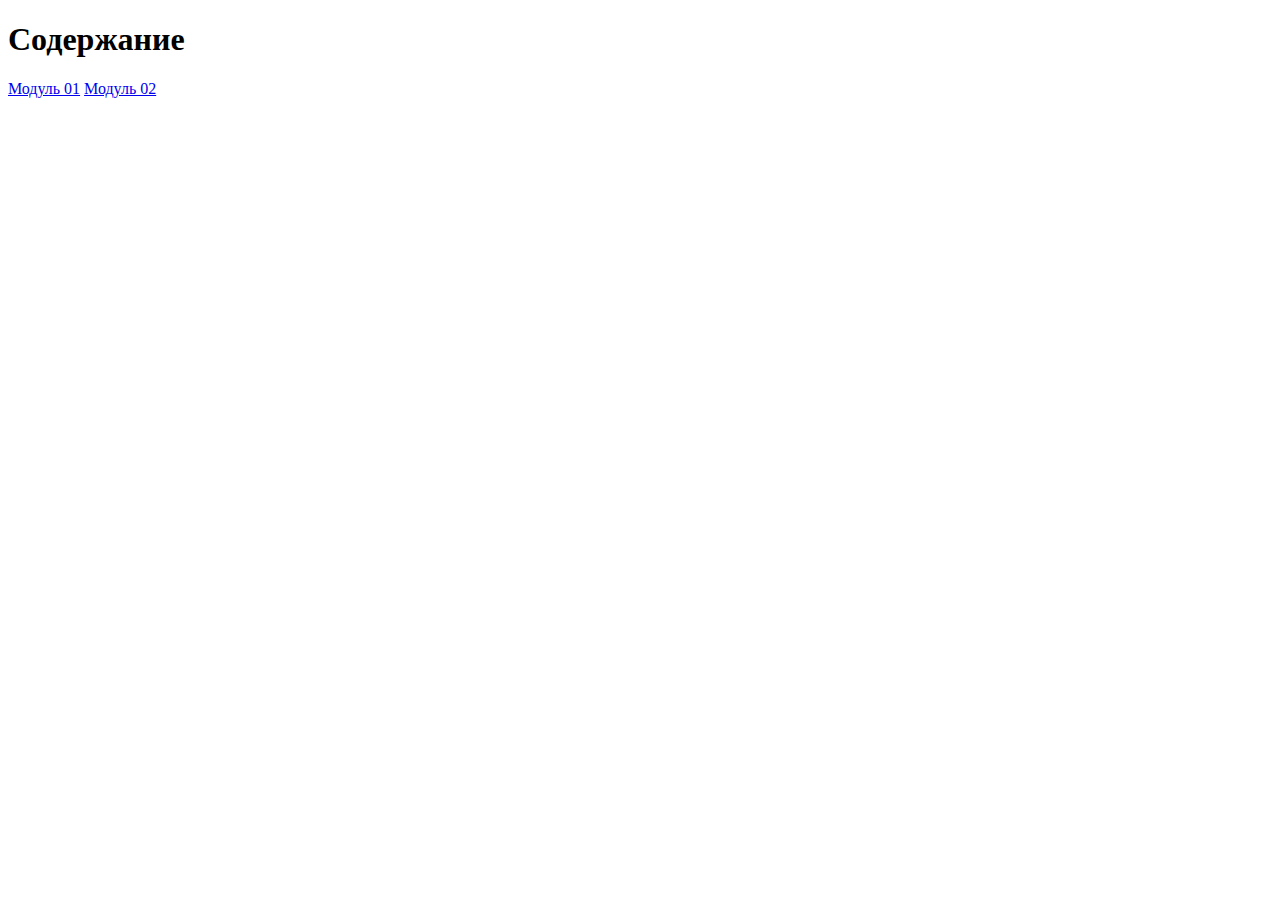
==== index.html @ 87f9c0a0 "add 02 module html" ====
<!DOCTYPE html>
<html lang="en">
  <head>
    <meta charset="UTF-8" />
    <meta http-equiv="X-UA-Compatible" content="IE=edge" />
    <meta name="viewport" content="width=device-width, initial-scale=1.0" />
    <title>JS</title>
  </head>
  <body>
    <h1>Содержание</h1>
    <a href="./01.html">Модуль 01</a>
    <a href="./02.html">Модуль 02</a>
  </body>
</html>
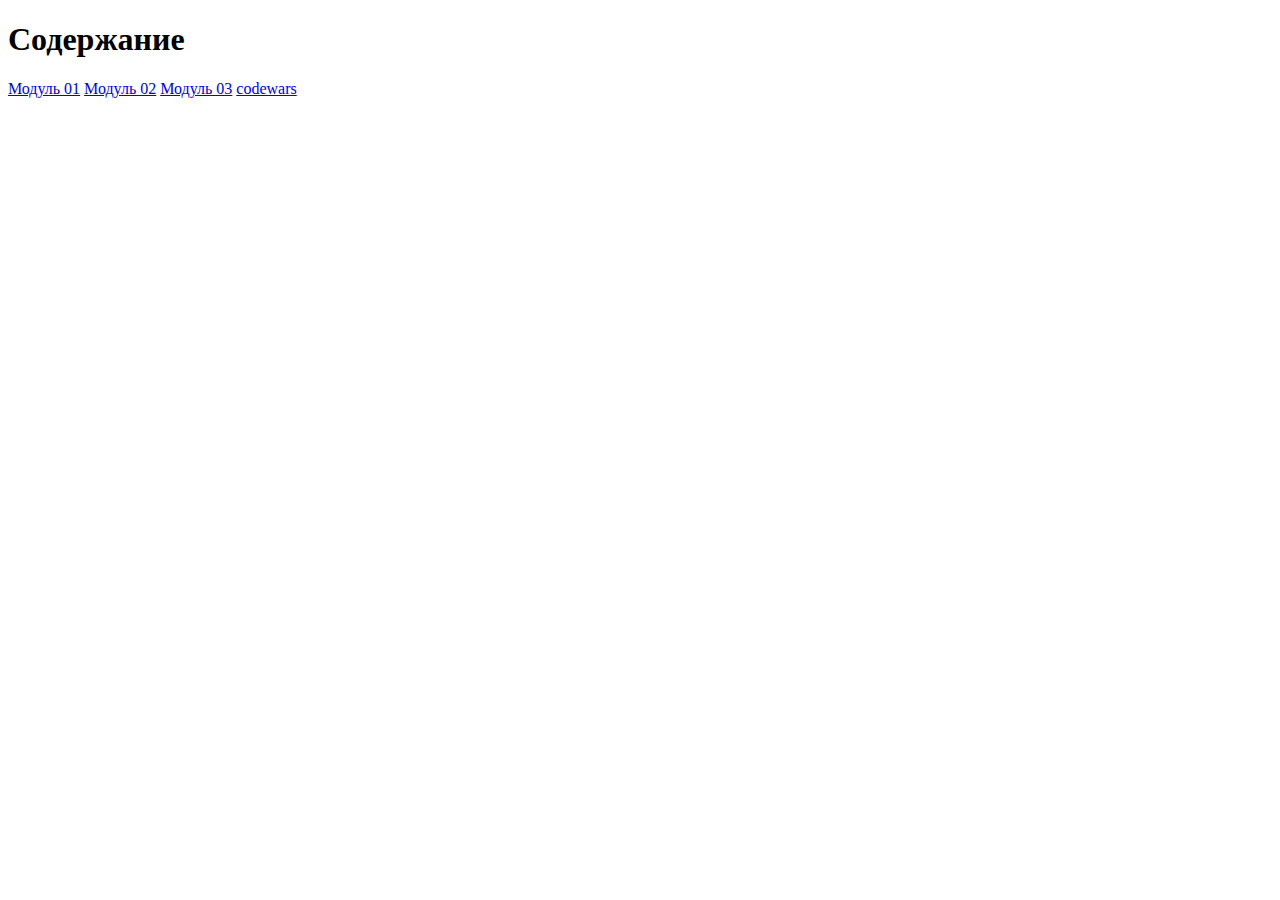
==== commit fa3c0c6b: "03" ====
--- a/index.html
+++ b/index.html
@@ -10,5 +10,7 @@
     <h1>Содержание</h1>
     <a href="./01.html">Модуль 01</a>
     <a href="./02.html">Модуль 02</a>
+    <a href="./03.html">Модуль 03</a>
+    <a href="./codewars.html">codewars</a>
   </body>
 </html>
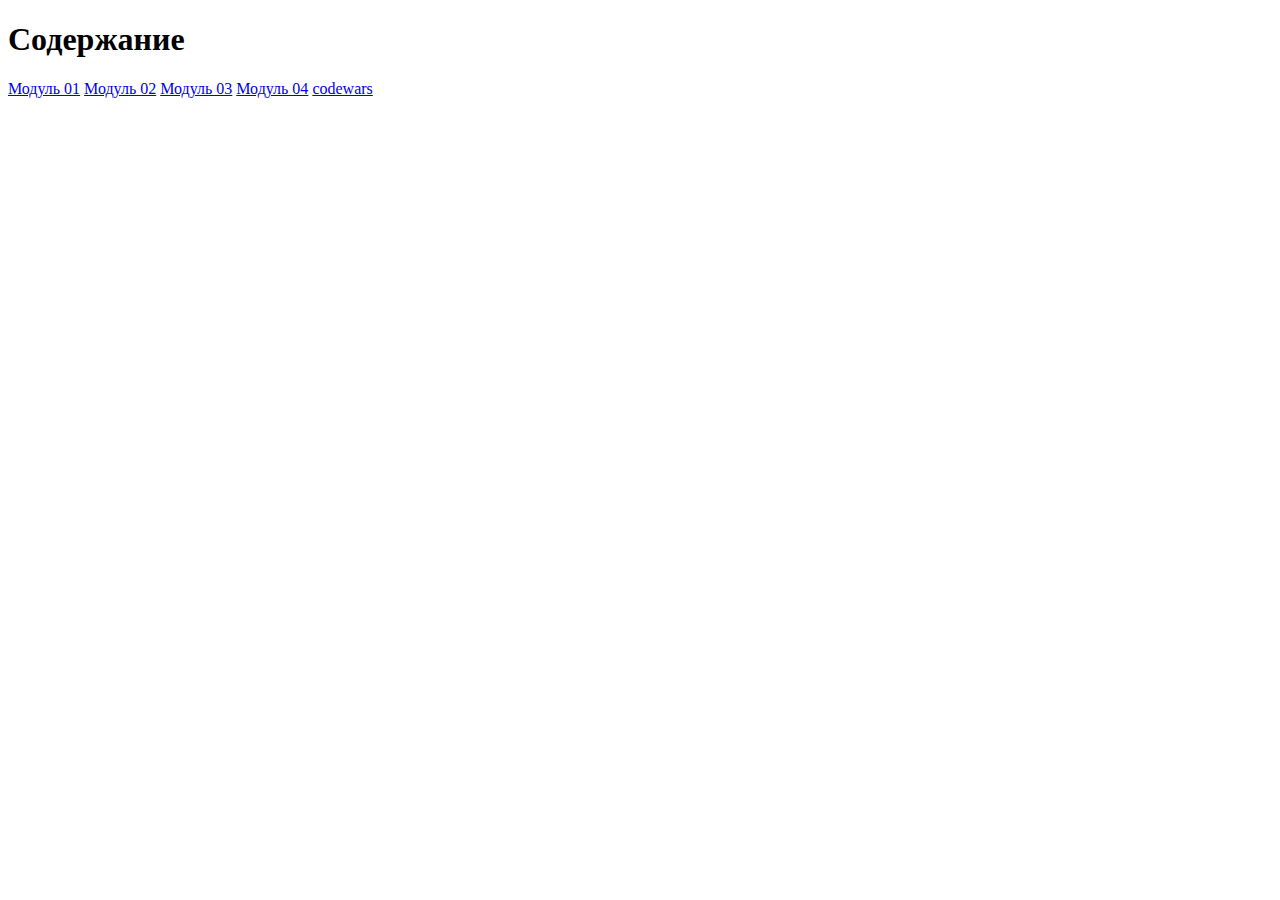
==== commit 364d862d: "added initial files" ====
--- a/index.html
+++ b/index.html
@@ -11,6 +11,7 @@
     <a href="./01.html">Модуль 01</a>
     <a href="./02.html">Модуль 02</a>
     <a href="./03.html">Модуль 03</a>
+    <a href="./04.html">Модуль 04</a>
     <a href="./codewars.html">codewars</a>
   </body>
 </html>
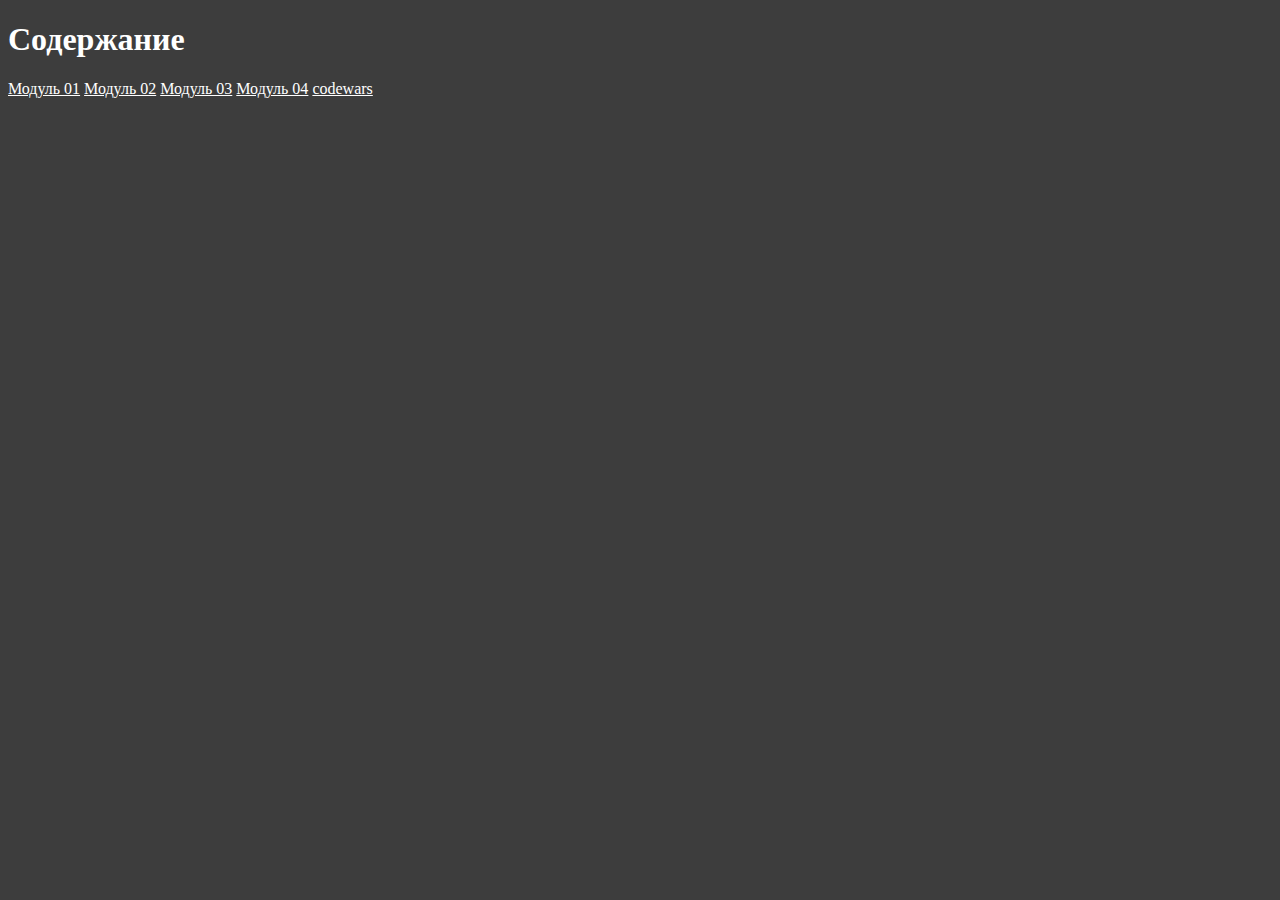
==== commit 8c0cc5fb: "added styles" ====
--- a/index.html
+++ b/index.html
@@ -5,6 +5,7 @@
     <meta http-equiv="X-UA-Compatible" content="IE=edge" />
     <meta name="viewport" content="width=device-width, initial-scale=1.0" />
     <title>JS</title>
+    <link rel="stylesheet" href="./css/styles.css" />
   </head>
   <body>
     <h1>Содержание</h1>
--- a/css/styles.css
+++ b/css/styles.css
@@ -0,0 +1,8 @@
+body {
+  background-color: rgb(61, 61, 61);
+  color: white;
+}
+
+a {
+  color: white;
+}
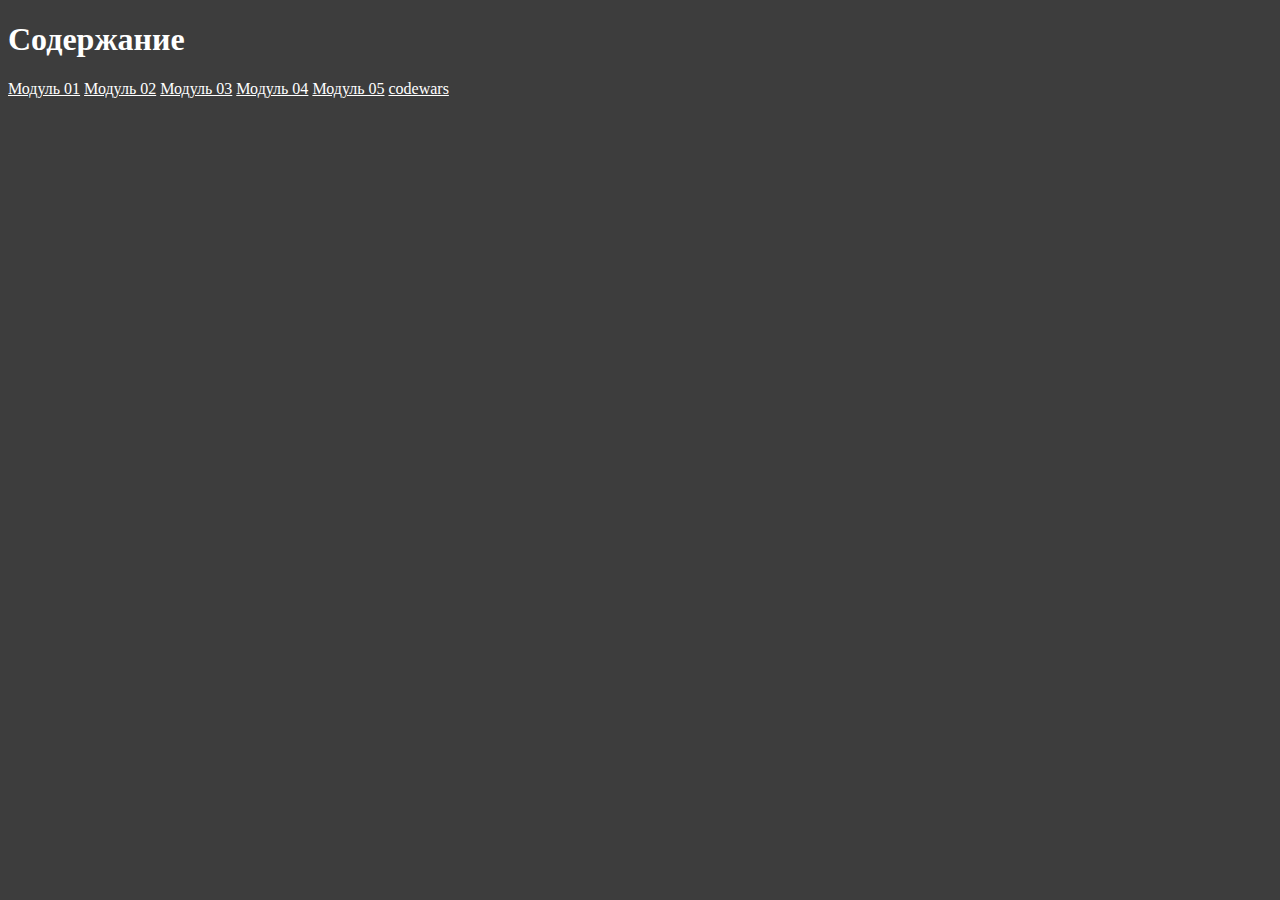
==== commit 47dacdc4: "added initial files" ====
--- a/index.html
+++ b/index.html
@@ -13,6 +13,7 @@
     <a href="./02.html">Модуль 02</a>
     <a href="./03.html">Модуль 03</a>
     <a href="./04.html">Модуль 04</a>
+    <a href="./05.html">Модуль 05</a>
     <a href="./codewars.html">codewars</a>
   </body>
 </html>
--- a/css/styles.css
+++ b/css/styles.css
@@ -6,3 +6,7 @@
 a {
   color: white;
 }
+
+p {
+  margin: 0;
+}
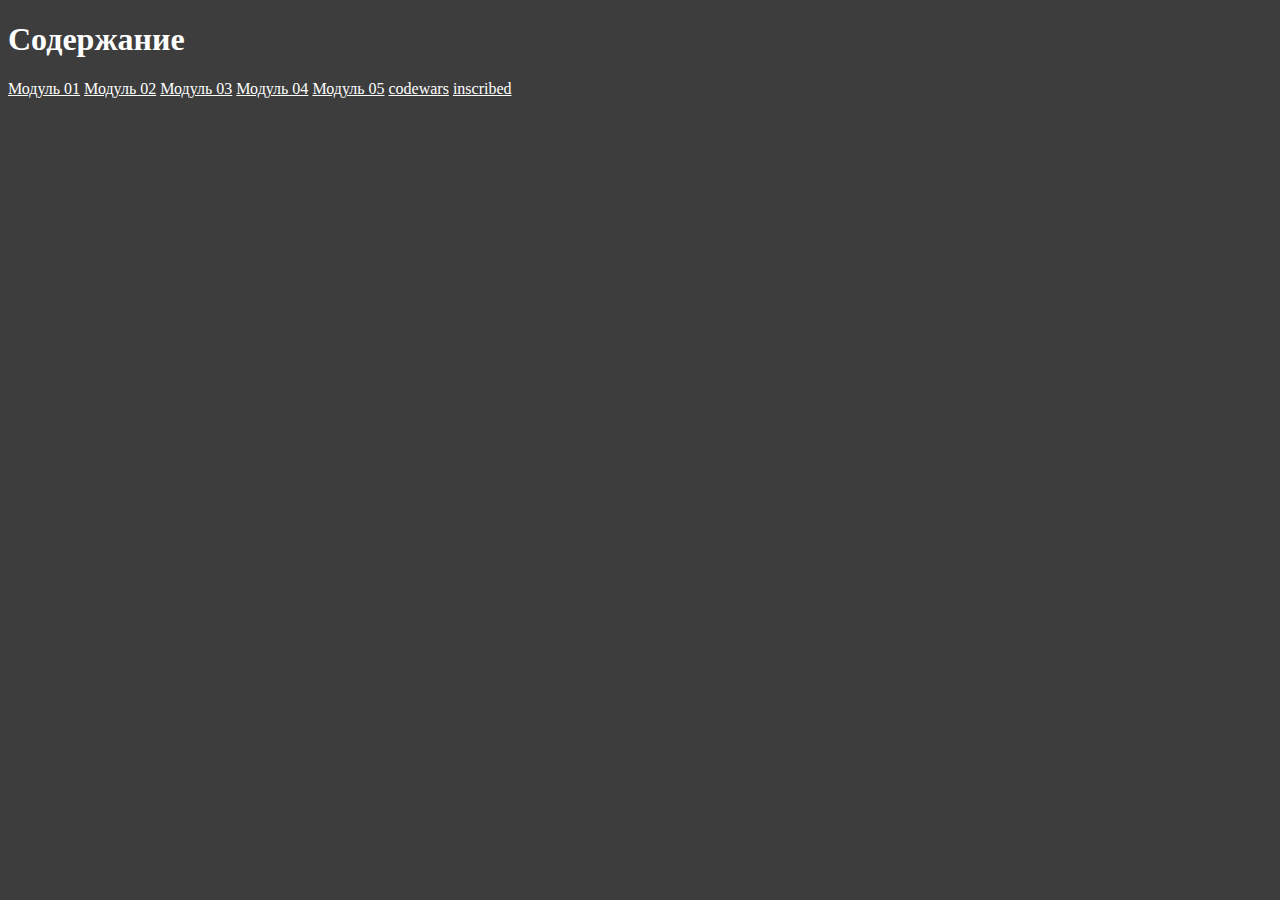
==== commit 82ca724b: "inscribed" ====
--- a/index.html
+++ b/index.html
@@ -15,5 +15,6 @@
     <a href="./04.html">Модуль 04</a>
     <a href="./05.html">Модуль 05</a>
     <a href="./codewars.html">codewars</a>
+    <a href="./inscribed.html">inscribed</a>
   </body>
 </html>
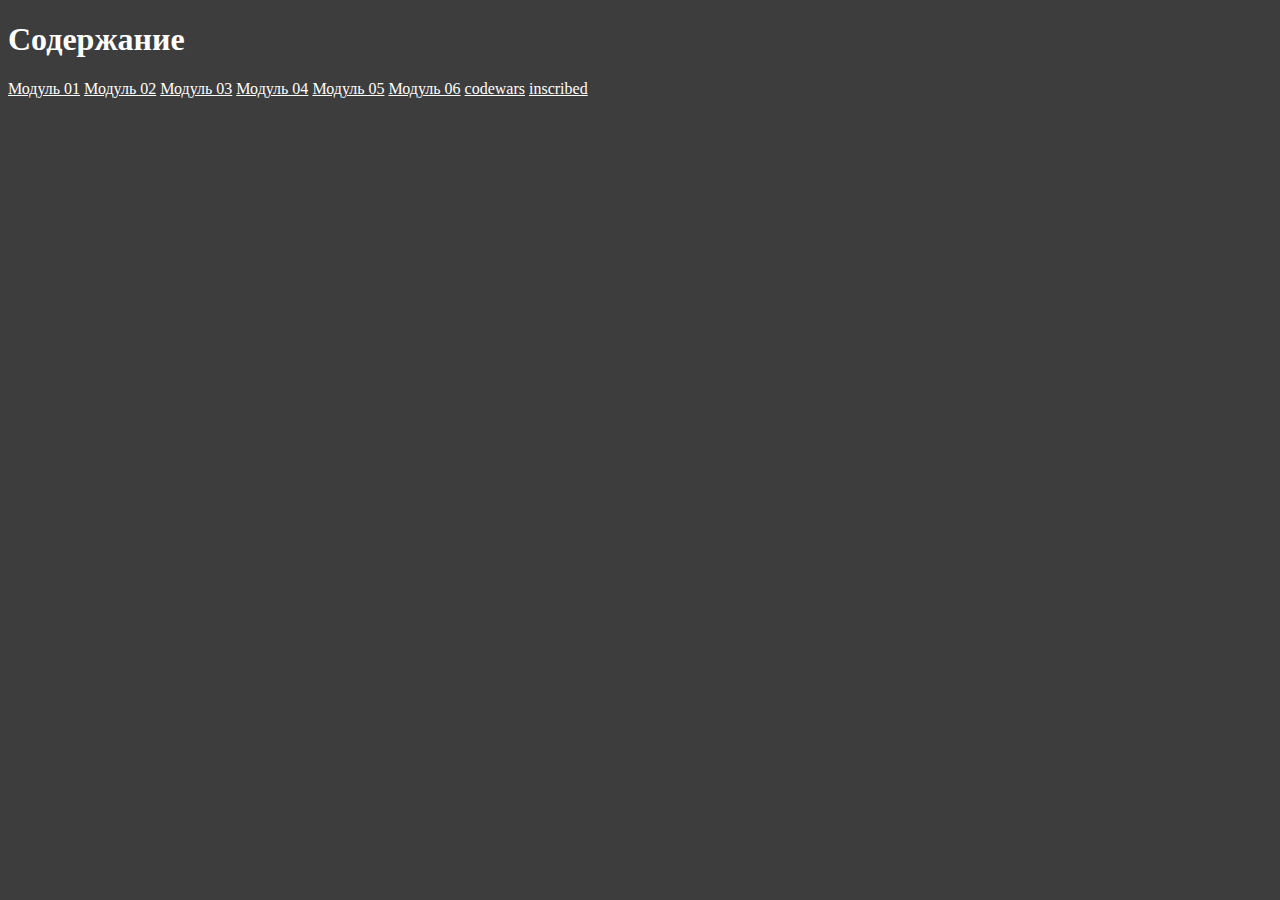
==== commit d8f78823: "add initial files hw 06" ====
--- a/index.html
+++ b/index.html
@@ -14,6 +14,7 @@
     <a href="./03.html">Модуль 03</a>
     <a href="./04.html">Модуль 04</a>
     <a href="./05.html">Модуль 05</a>
+    <a href="./06.html">Модуль 06</a>
     <a href="./codewars.html">codewars</a>
     <a href="./inscribed.html">inscribed</a>
   </body>
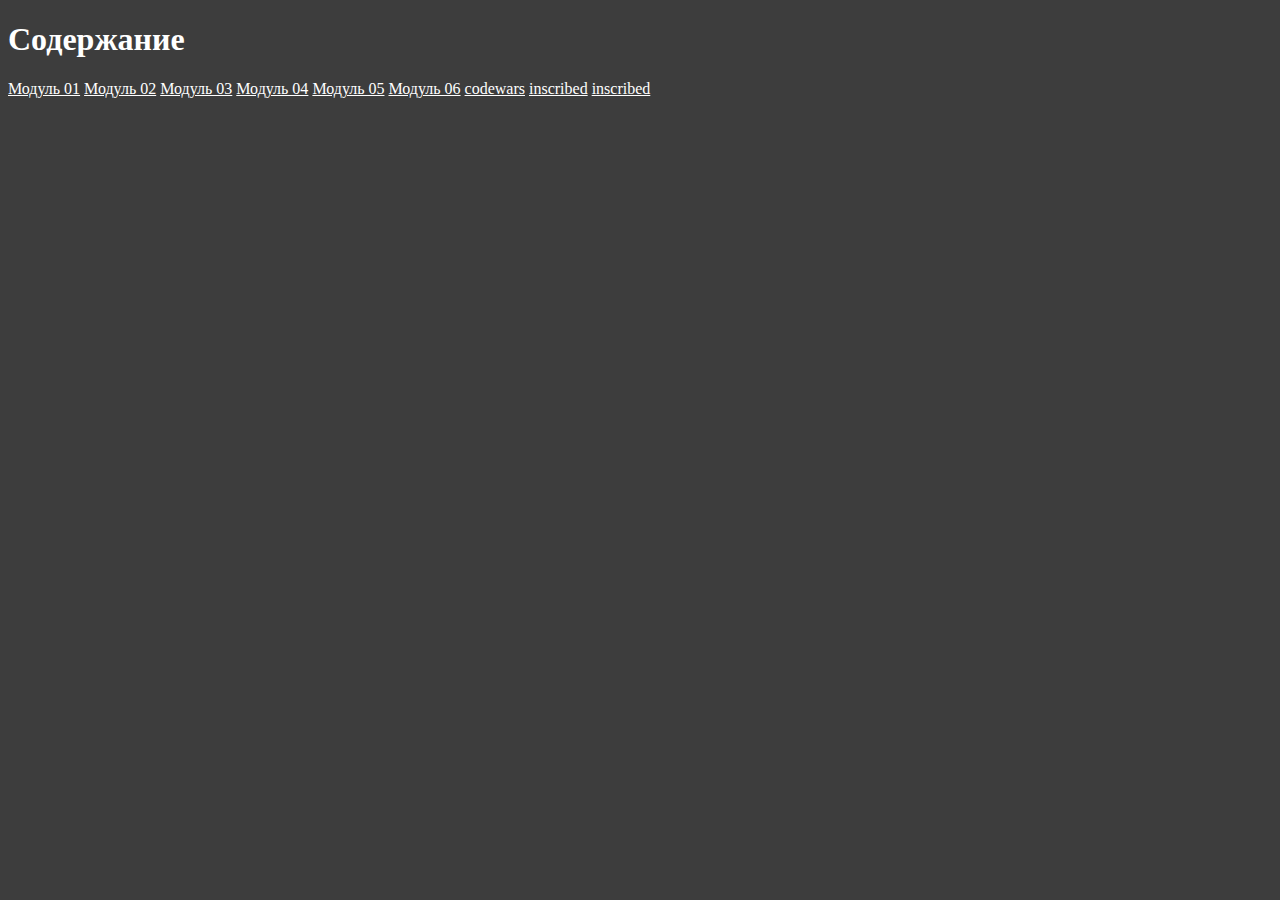
==== commit 1e32f6c4: "add modal files" ====
--- a/index.html
+++ b/index.html
@@ -17,5 +17,6 @@
     <a href="./06.html">Модуль 06</a>
     <a href="./codewars.html">codewars</a>
     <a href="./inscribed.html">inscribed</a>
+    <a href="./modal.html">inscribed</a>
   </body>
 </html>
